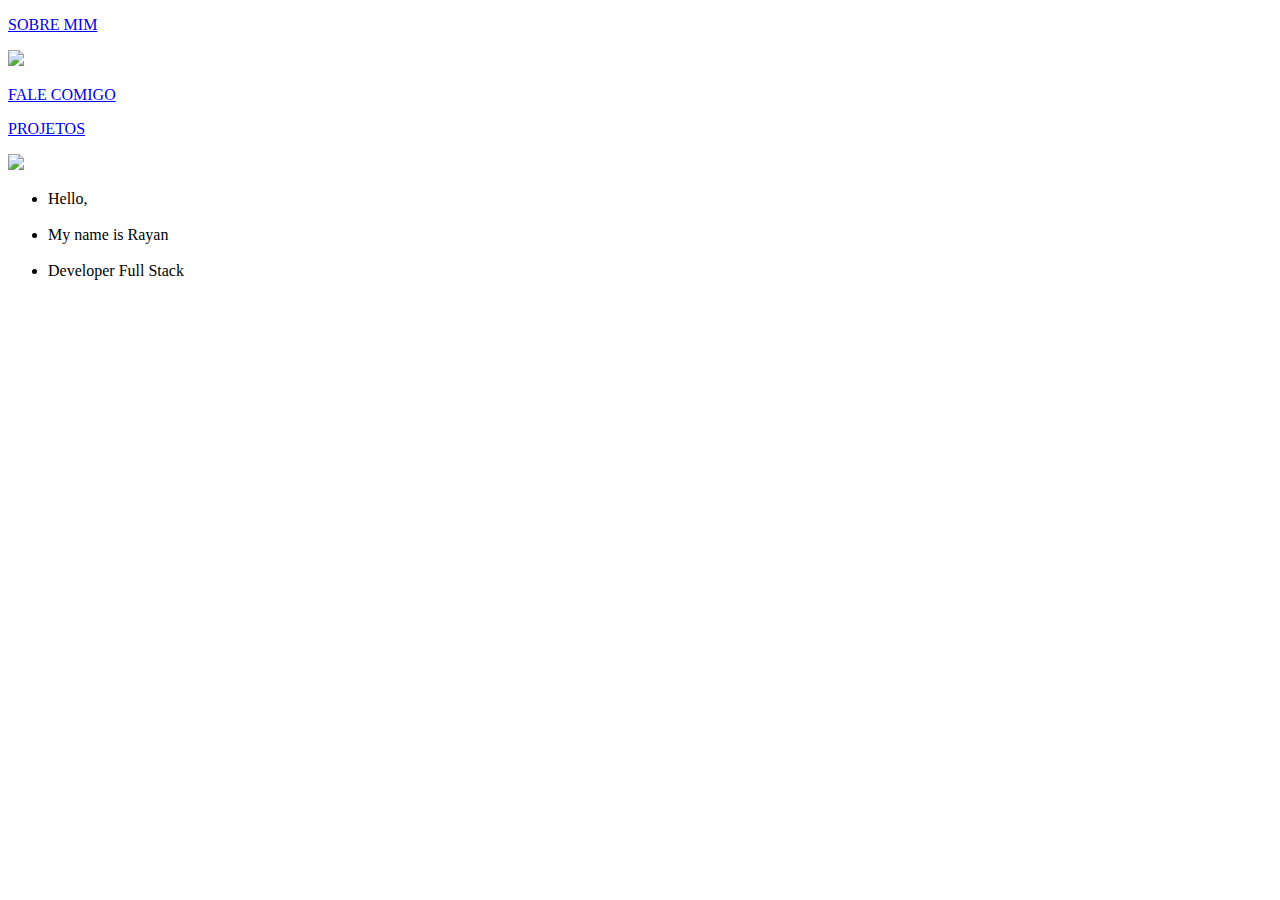
==== index.html @ 994cb3a4 "commit correção de arquivos" ====
<!DOCTYPE html>
<html lang="pt-br">

<head>
    <meta charset="UTF-8">
    <meta http-equiv="X-UA-Compatible" content="IE=edge">
    <meta name="viewport" content="width=device-width, initial-scale=1.0">
    <title>Home Portfólio</title>
    <link rel="stylesheet"  href="C:\ProjetoPortfolioRayan\css/cssportfolio.css">
</head>

<body>

    <div class="container">
        <header>
            <span class="spanavbar">    <!--Nav Bar-->

                <a href="C:\ProjetoPortfolioRayan/sobremimportfolio.html"
                    target="_blank" rel="noopener">
                    <p class="eu">SOBRE MIM</p>
                </a>

                <img src="C:\ProjetoPortfolioRayan\imagens/logorayanpng.png"
                    class="logorayan">

                <a href="C:\ProjetoPortfolioRayan/contatosportfolio.html"
                    target="_blank" rel="noopener">
                    <p class="fale-comigo">FALE COMIGO</p>
                </a>

                <a href="C:\ProjetoPortfolioRayan/projetosportfolio.html"
                    target="_blank" rel="noopener">
                    <p class="projetos">PROJETOS</p>
                </a>
            </span>

        </header>
        <main>
            <div class="divfotomemoji">     <!--Conteúdo Principal-->
                <img
                    src="C:\ProjetoPortfolioRayan\imagens/memojicomputador.png">
            </div>
            <ul class="ultextorayan">
                <li class="hello">Hello,</li><br>
                <li class="myname">My name is Rayan</li><br>
                <li class="developer">Developer Full Stack</li>
            </ul>
            <div class="quadradovermelho"></div>
            <div class="quadradoamarelo"></div>
            <div class="quadradoverde"></div>
            <div class="triangulo"></div>

        </main>
        <footer></footer>
    </div>

</body>

</html>
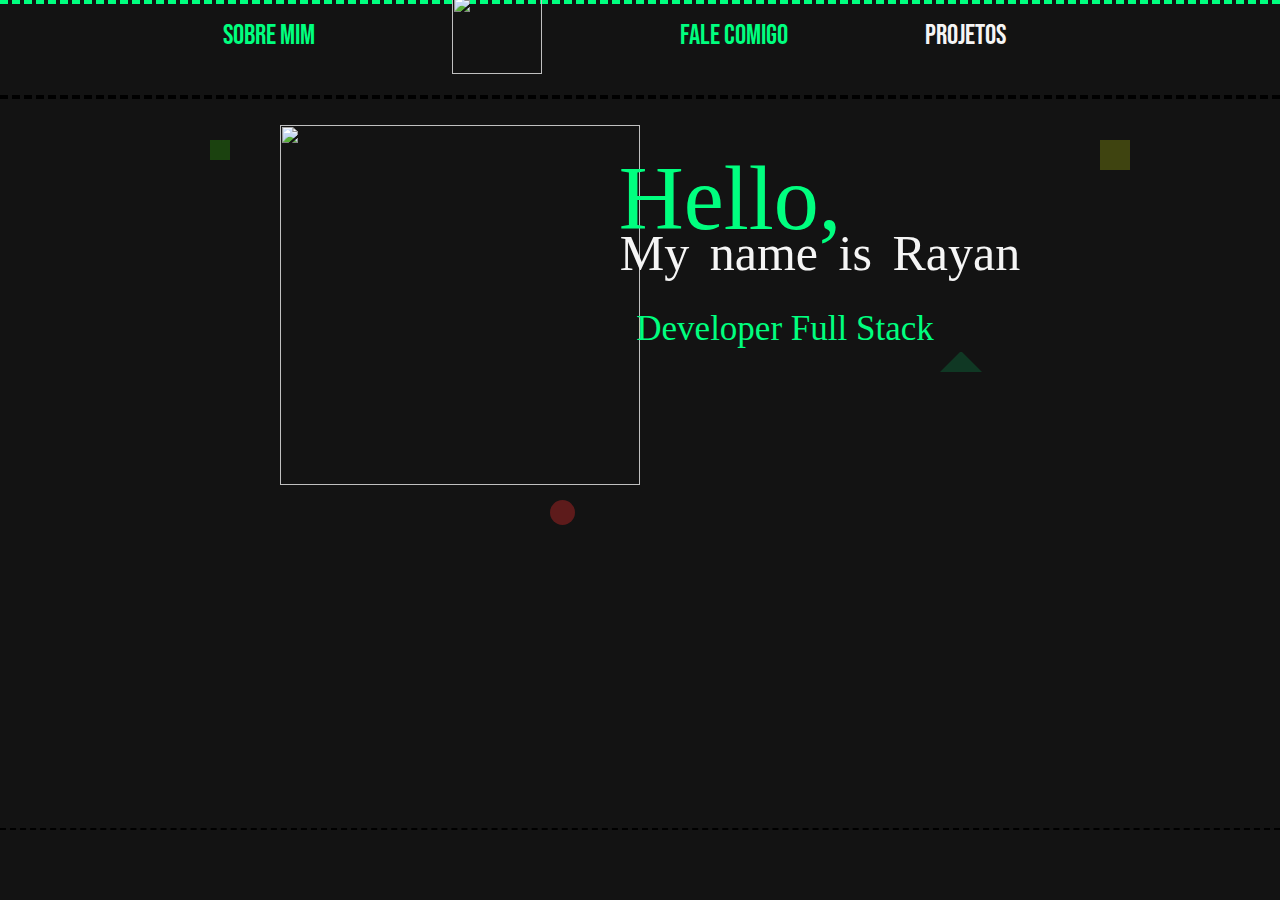
==== commit 32e08f96: "Update index.html" ====
--- a/index.html
+++ b/index.html
@@ -6,7 +6,7 @@
     <meta http-equiv="X-UA-Compatible" content="IE=edge">
     <meta name="viewport" content="width=device-width, initial-scale=1.0">
     <title>Home Portfólio</title>
-    <link rel="stylesheet"  href="C:\ProjetoPortfolioRayan\css/cssportfolio.css">
+    <link rel="stylesheet"  href="./css/cssportfolio.css">
 </head>
 
 <body>
@@ -56,4 +56,4 @@
 
 </body>
 
-</html>+</html>
--- a/css/cssportfolio.css
+++ b/css/cssportfolio.css
@@ -0,0 +1,648 @@
+
+        /* FORMATAÇÃO BÁSICA DA PÁGINA + GRID LAYOUT */
+body {
+    margin: 0;
+    padding: 0;
+    box-sizing: border-box;
+    min-height: 100vh;
+}
+
+a {
+    text-decoration: none;
+}
+
+header {
+
+    background-color: #131313;
+    grid-area: h;
+    border-top: dashed springgreen 4px;
+    border-bottom: dashed black 4px;
+}
+
+main {
+
+    background-color: #131313;
+    grid-area: m;
+}
+
+footer {
+
+    background-color: #131313;
+    grid-area: f;
+    border-top: dashed black 2px;
+
+}
+        /* FIM FORMATAÇÃO BÁSICA DA PÁGINA */
+
+
+
+
+        /* PÁGINA HOME PORTFÓLIO / BARRA DE NAVEGAÇÃO*/
+.container{
+    display: grid;
+    grid-template-columns: auto;
+    grid-template-rows: 11vh 81vh 8vh;
+    grid-template-areas:
+        "h"
+        "m"
+        "f";
+}
+
+.spanavbar {
+    display: flex;
+    flex-direction: row;
+    align-items: flex-start;
+    color: whitesmoke;
+    justify-content: space-evenly;
+    font-family: 'bebas', times, serif;
+    font-size: 28px;
+    margin: -13px 135px 0px 85px;
+    padding: 0px 1px 0px 0px;
+}
+
+.spanavbar>img {
+    display: flex;
+    align-self: center;
+    width: 90px;
+    height: 80px;
+    margin-top: -4px;
+    padding: 0;
+}
+
+.logorayan:hover {
+    transform: scale(1.1);
+    transition: all 0.5s ease;
+    color: springgreen;
+}
+
+@font-face {
+    font-family: 'bebas';
+    src: url('../css/bebaswoff.woff') format('woff');
+
+}
+
+.home {
+    color: whitesmoke;
+}
+
+.eu {
+    color: springgreen;
+}
+
+.fale-comigo {
+    color: springgreen;
+}
+
+.projetos {
+    color: whitesmoke;
+}
+
+
+
+.home:hover {
+
+    color: springgreen;
+    cursor: pointer;
+    transform: scale(1.1);
+    transition: all 1s ease;
+}
+
+.eu:hover {
+
+    color: whitesmoke;
+    cursor: pointer;
+    transform: scale(1.1);
+    transition: all 1s ease;
+}
+
+.fale-comigo:hover {
+
+    color: whitesmoke;
+    cursor: pointer;
+    transform: scale(1.1);
+    transition: all 1s ease;
+}
+
+.projetos:hover {
+
+    color: springgreen;
+    cursor: pointer;
+    transform: scale(1.1);
+    transition: all 1s ease;
+}
+
+.divfotomemoji {
+    position: absolute;
+    left: 280px;
+    right: 420px;
+    top: 125px;
+    height: 320px;
+    width: 280px;
+
+
+}
+
+.divfotomemoji>img {
+    height: 360px;
+    width: 360px;
+}
+
+.ultextorayan {
+    display: flex;
+    flex-direction: column;
+    position: absolute;
+    align-items: center;
+    left: 580px;
+    right: 420px;
+    top: 130px;
+    line-height: 28px;
+    height: 300px;
+    width: 450px;
+
+
+}
+
+li {
+    list-style: none;
+}
+
+.hello {
+    margin-top: 40px;
+    margin-right: 230px;
+    font-family: 'Nuosu SIL', serif;
+    color: springgreen;
+    font-size: 90px;
+    line-height: 25px;
+
+}
+
+.myname {
+
+    color: springgreen;
+    word-spacing: 8px;
+    color: whitesmoke;
+    font-size: 50px;
+    margin-left: -50px;
+}
+
+.developer {
+    font-size: 35px;
+    font-family: 'Silkscreen', 'cursive';
+    color: springgreen;
+    margin-top: 20px;
+    margin-left: -120px;
+
+}
+        /* FIM PÁGINA HOME PORTFÓLIO/ BARRA DE NAVEGAÇÃO*/
+
+
+
+
+        /* QUADRADOS BACKOUND DAS PÁGINAS */
+.quadradovermelho {
+    position: absolute;
+    left: 550px;
+    right: 420px;
+    top: 500px;
+    height: 25px;
+    width: 25px;
+    background-color: rgba(196, 39, 39, 0.418);
+    border-radius: 50%;
+}
+
+.quadradolaranja {
+    position: absolute;
+    left: 1270px;
+    right: 420px;
+    top: 550px;
+    height: 25px;
+    width: 25px;
+    background-color: rgba(255, 68, 0, 0.103)
+}
+
+.quadradoazul {
+    position: absolute;
+    left: 100px;
+    right: 420px;
+    top: 240px;
+    height: 30px;
+    width: 30px;
+    background-color: rgba(26, 10, 255, 0.116);
+}
+
+
+.quadradomagenta {
+    position: absolute;
+    left: 150px;
+    right: 420px;
+    top: 570px;
+    height: 20px;
+    width: 20px;
+    background-color: rgba(255, 0, 255, 0.103)
+}
+
+.triangulo {
+    position: absolute;
+    left: 780px;
+    right: 420px;
+    top: 120px;
+    height: 2px;
+    width: 2px;
+    border-top: 0px solid transparent;
+    border-right: 20px solid transparent;
+    border-bottom: 20px solid rgba(255, 81, 0, 0.144);
+    border-left: 20px solid transparent;
+}
+
+.quadradoamarelo {
+    position: absolute;
+    left: 1100px;
+    right: 420px;
+    top: 140px;
+    height: 30px;
+    width: 30px;
+    background-color: rgba(230, 255, 10, 0.212);
+}
+
+
+.quadradoverde {
+    position: absolute;
+    left: 210px;
+    right: 420px;
+    top: 140px;
+    height: 20px;
+    width: 20px;
+    background-color: rgba(60, 255, 0, 0.199);
+}
+
+.triangulo {
+    position: absolute;
+    left: 940px;
+    right: 420px;
+    top: 350px;
+    height: 2px;
+    width: 2px;
+    border-top: 0px solid transparent;
+    border-right: 20px solid transparent;
+    border-bottom: 20px solid rgba(0, 255, 128, 0.158);
+    border-left: 20px solid transparent;
+}
+        /* FIM QUADRADOS BACKOUND DAS PÁGINAS */
+
+
+
+
+        /* PÁGINA SOBRE MIM */
+.fotosobremim {
+    position: absolute;
+    left: 210px;
+    right: 420px;
+    top: 160px;
+    height: 340px;
+    width: 350px;
+    background-color: rgba(0, 255, 128, 0.212);
+    border-radius: 50%;
+    color: black;
+    font-family: system-ui, -apple-system, BlinkMacSystemFont, 'Segoe UI', Roboto, Oxygen, Ubuntu, Cantarell, 'Open Sans', 'Helvetica Neue', sans-serif;
+    font-size: 20px;
+    opacity: 1;
+}
+
+.fotosobremim>img {
+    height: 330px;
+    width: 340px;
+    border-radius: 50%;
+    padding: 5px 10px 5px 5px;
+
+}
+
+.fotosobremim:hover {
+    background-color: springgreen;
+    border-radius: 50%;
+    cursor: pointer;
+    opacity: 0.5;
+}
+
+.conteudosobremim:hover {
+    transition: 2s;
+    background-color: springgreen;
+    border-radius: 50%;
+    cursor: pointer;
+    opacity: 0.5;
+
+}
+
+.sobremim {
+    position: absolute;
+    left: 720px;
+    right: 420px;
+    top: 50px;
+    height: 100px;
+    width: 200px;
+}
+
+.lisobremim {
+    display: flex;
+    justify-content: center;
+    padding-left: 200px;
+    height: 10px;
+    width: 200px;
+    font-size: 50px;
+    font-family: 'bebas', times, serif;
+    color: whitesmoke;
+}
+
+.textosobremim {
+    position: absolute;
+    left: 55%;
+    right: 50%;
+    top: 20%;
+    display: flex;
+    justify-content: center;
+    padding-left: 40px;
+    height: 220px;
+    width: 500px;
+    font-size: 34px;
+    color: whitesmoke;
+
+}
+
+.hobbies {
+    display: flex;
+
+    position: absolute;
+    left: 800px;
+    right: 420px;
+    top: 400px;
+
+}
+
+.hobbiessobremim {
+    display: flex;
+    justify-content: center;
+    font-size: 50px;
+    font-family: 'bebas', times, serif;
+    color: whitesmoke;
+
+}
+
+.logoshobbies {
+    position: absolute;
+    left: 52%;
+    right: 29%;
+    top: 70%;
+
+}
+
+.fotoshobbies {
+    width: 60px;
+    height: 60px;
+}
+        /* FIM PÁGINA SOBRE MIM */
+
+
+
+
+        /* PÁGINA PROJETOS */
+.caixaloading1 {
+    display: flex;
+    justify-content: center;
+    justify-items: center;
+    align-items: center;
+    align-content: center;
+    width: 300px;
+    height: 300px;
+    border-radius: 25%;
+    border: solid 4px springgreen;
+    position: absolute;
+    left: 8%;
+    right: 29%;
+    top: 30%;
+}
+
+
+
+.caixaloading2 {
+    display: flex;
+    justify-content: center;
+    justify-items: center;
+    align-items: center;
+    align-content: center;
+    width: 300px;
+    height: 300px;
+    border-radius: 25%;
+    border: solid 4px springgreen;
+    position: absolute;
+    left: 30%;
+    right: 29%;
+    top: 30%;
+}
+
+.caixaloading3 {
+    display: flex;
+    justify-content: center;
+    justify-items: center;
+    align-items: center;
+    align-content: center;
+    width: 300px;
+    height: 300px;
+    border-radius: 25%;
+    border: solid 4px springgreen;
+    position: absolute;
+    left: 52%;
+    right: 29%;
+    top: 30%;
+}
+
+.caixaloading4 {
+    display: flex;
+    justify-content: center;
+    justify-items: center;
+    align-items: center;
+    align-content: center;
+    width: 300px;
+    height: 300px;
+    border-radius: 25%;
+    border: solid 4px springgreen;
+    position: absolute;
+    left: 74%;
+    right: 29%;
+    top: 30%;
+}
+
+
+.textodacaixaprojeto{
+    position: absolute;
+    left: 30%;
+    right: 30%;
+    top: 11%;
+    display: flex;
+    justify-content: center;
+    font-size: 50px;
+    font-family: 'bebas', times, serif;
+    color: whitesmoke;
+}
+
+.loading{
+    animation:  is-rotating 1s infinite;
+    width: 50px;
+    height: 50px;
+    border: 6px solid #e5e5e5;
+    border-top-color: springgreen;
+    border-radius: 50%;
+}
+
+.textodacaixaprojetoemunah{
+    position: absolute;
+    left: 30%;
+    right: 30%;
+    top: 1%;
+    display: flex;
+    flex-direction: row;
+    justify-content: center;
+    font-size: 22px;
+    font-family: 'bebas', times, serif;
+    color: whitesmoke;
+}
+
+
+.textodacaixaprojetoemunah:hover{
+    transform: scale(1.1);
+    transition: all 2s ease;
+    color: springgreen;
+}
+        /* FIM PÁGINA PROJETOS */
+
+
+
+
+        /* FORMULÁRIO DE CONTATO PÁGINA FALE-COMIGO */
+.formularioContato { 
+    max-width: 320px; 
+    height:auto; 
+    float:none; 
+    padding:1em; 
+    margin-top: 0%; 
+    margin-left: 12%; 
+    border-radius: 5%; 
+    background:#131313; 
+    position:absolute; 
+    border: solid springgreen 4px;
+    
+}
+
+.formularioContato label  { 
+    float:left; 
+    width:100%; 
+    margin-bottom:1.2em; 
+}
+.formularioContato label span {
+    width: 100%;
+    float: left;
+    margin-bottom: 6px;
+    font-family: 'bebas', times, serif; 
+    color: whitesmoke
+}
+.formularioContato label input  { 
+    font-size:20px; 
+    font-family: 'bebas', times, serif;
+    outline:none; 
+    border:1px #dee5ed solid; 
+    border-radius:4px; 
+    padding:0.6em; 
+    transition: 0.3s;  
+}
+.formularioContato label select { 
+    font-size:20px; 
+    border:1px #dee5ed solid; 
+    border-radius:4px; 
+    padding:0.6em; 
+    outline:none; 
+    transition: 0.3s;  
+}
+.formularioContato label textarea { 
+    font-size:20px; 
+    border:1px #dee5ed solid; 
+    border-radius:4px; 
+    padding:0.6em; 
+    outline:none;
+    transition: 0.3s;   
+}
+
+
+.formularioContato button.btn-envia { 
+    background-color:springgreen; 
+    width:100%; display:block; 
+    margin:auto; cursor:pointer; 
+    border-radius:4px;  
+    border:0; 
+    padding:0.8em 0em; 
+    color:#fff; 
+    font-size:1.3em; 
+    font-family:'open_sansbold'; 
+    text-align: center;
+    transition: 0.3s;   
+}
+.formularioContato button.btn-envia:hover { 
+    background-color:rgb(51, 51, 51); 
+}
+        /* FIM FORMULÁRIO DE CONTATO PÁGINA FALE-COMIGO */
+
+
+
+
+        /* REDES PÁGINA FALE-COMIGO */ 
+
+
+#foto-github {
+    position: absolute;
+    left: 50%;
+    right: 30%;
+    top: 30%;
+    height: 150px;
+    width: 150px;
+    border-radius: 50%;
+    justify-content: center;
+    display: flex;
+    align-content: center;
+}
+
+#foto-linkedin {
+    position: absolute;
+    left: 62%;
+    right: 30%;
+    top: 30%;
+    height: 150px;
+    width: 150px;
+    border-radius: 50%;
+    justify-content: center;
+    display: flex;
+    align-content: center;
+
+}
+#foto-instagram {
+    position: absolute;
+    left: 74%;
+    right: 30%;
+    top: 30%;
+    height: 150px;
+    width: 150px;
+    border-radius: 50%;
+    justify-content: center;
+    display: flex;
+    align-content: center;
+}
+
+.hover-logos-pagina-sobremim:hover{
+    transform: scale(1.1);
+    transition: all 0.5s ease;
+    color: springgreen;
+}
+        /* FIM PARTE REDES PÁGINA FALE-COMIGO */ 
+
+
+        /* ANIMAÇÃO LOADING PÁGINA PROJETOS */ 
+@keyframes is-rotating {
+ to {
+transform: rotate( 1turn )
+        
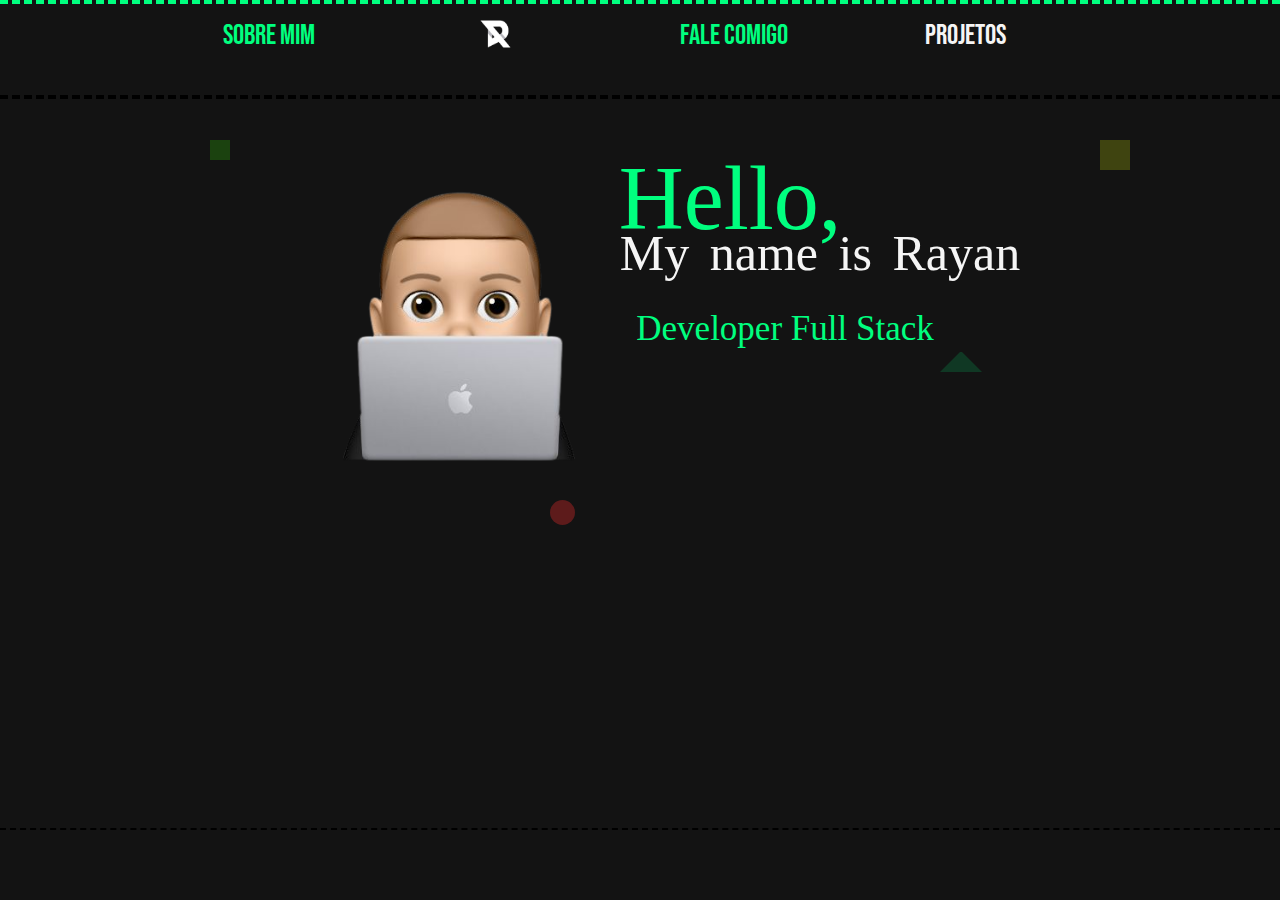
==== commit 17e66649: "Update index.html" ====
--- a/index.html
+++ b/index.html
@@ -15,20 +15,20 @@
         <header>
             <span class="spanavbar">    <!--Nav Bar-->
 
-                <a href="C:\ProjetoPortfolioRayan/sobremimportfolio.html"
+                <a href="sobremimportfolio.html"
                     target="_blank" rel="noopener">
                     <p class="eu">SOBRE MIM</p>
                 </a>
 
-                <img src="C:\ProjetoPortfolioRayan\imagens/logorayanpng.png"
+                <img src=".\imagens/logorayanpng.png"
                     class="logorayan">
 
-                <a href="C:\ProjetoPortfolioRayan/contatosportfolio.html"
+                <a href="contatosportfolio.html"
                     target="_blank" rel="noopener">
                     <p class="fale-comigo">FALE COMIGO</p>
                 </a>
 
-                <a href="C:\ProjetoPortfolioRayan/projetosportfolio.html"
+                <a href="projetosportfolio.html"
                     target="_blank" rel="noopener">
                     <p class="projetos">PROJETOS</p>
                 </a>
@@ -38,7 +38,7 @@
         <main>
             <div class="divfotomemoji">     <!--Conteúdo Principal-->
                 <img
-                    src="C:\ProjetoPortfolioRayan\imagens/memojicomputador.png">
+                    src=".\imagens/memojicomputador.png">
             </div>
             <ul class="ultextorayan">
                 <li class="hello">Hello,</li><br>
